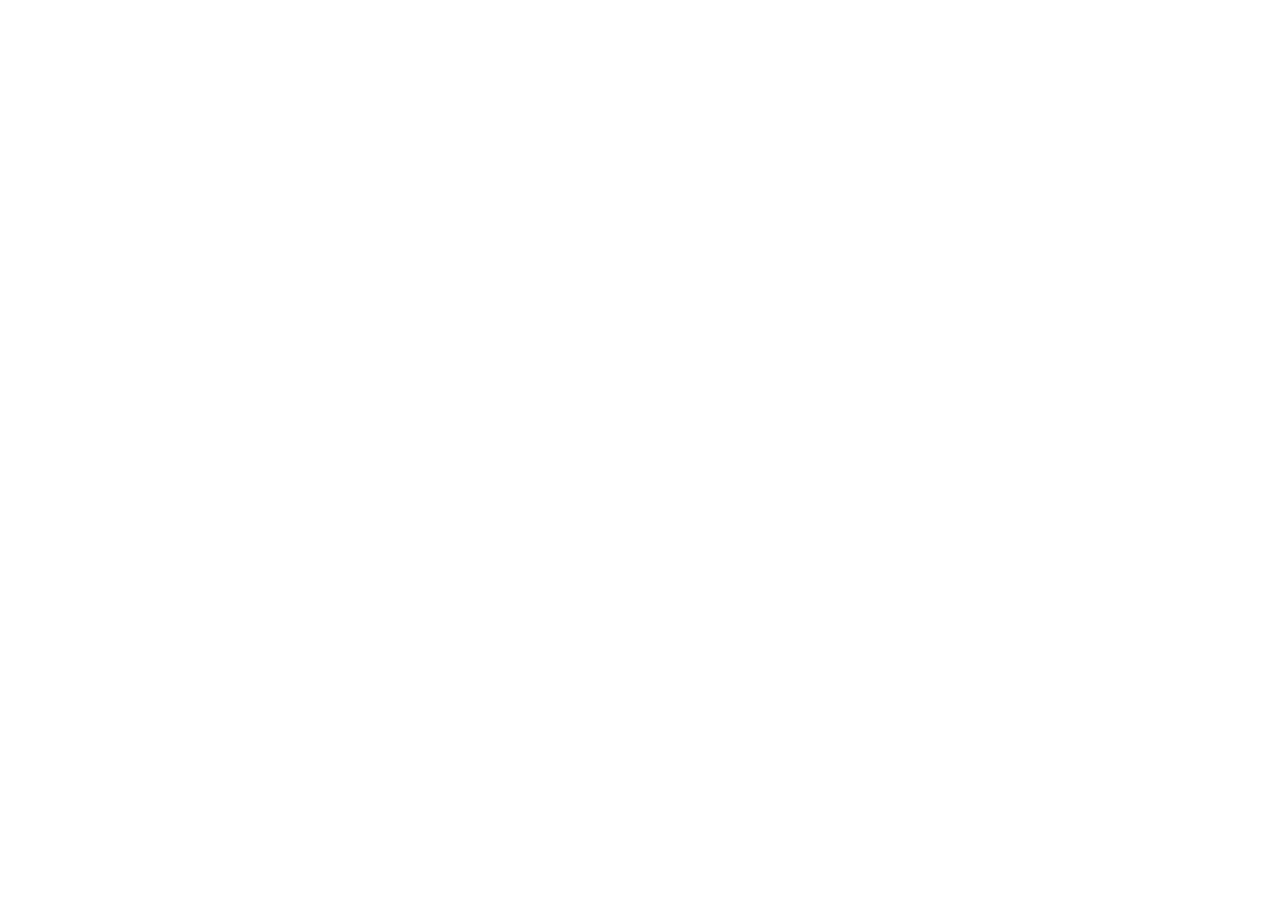
==== if Conditions/index.html @ a788c234 "add folder" ====
<!DOCTYPE html>
<html>
    <head>
       <meta charset="UTF-8">
        <meta name="viewport" content="width=device-width, initial-scale=1.0">
      <title>Document</title>
    </head>
    <body>

    </body>
</html>
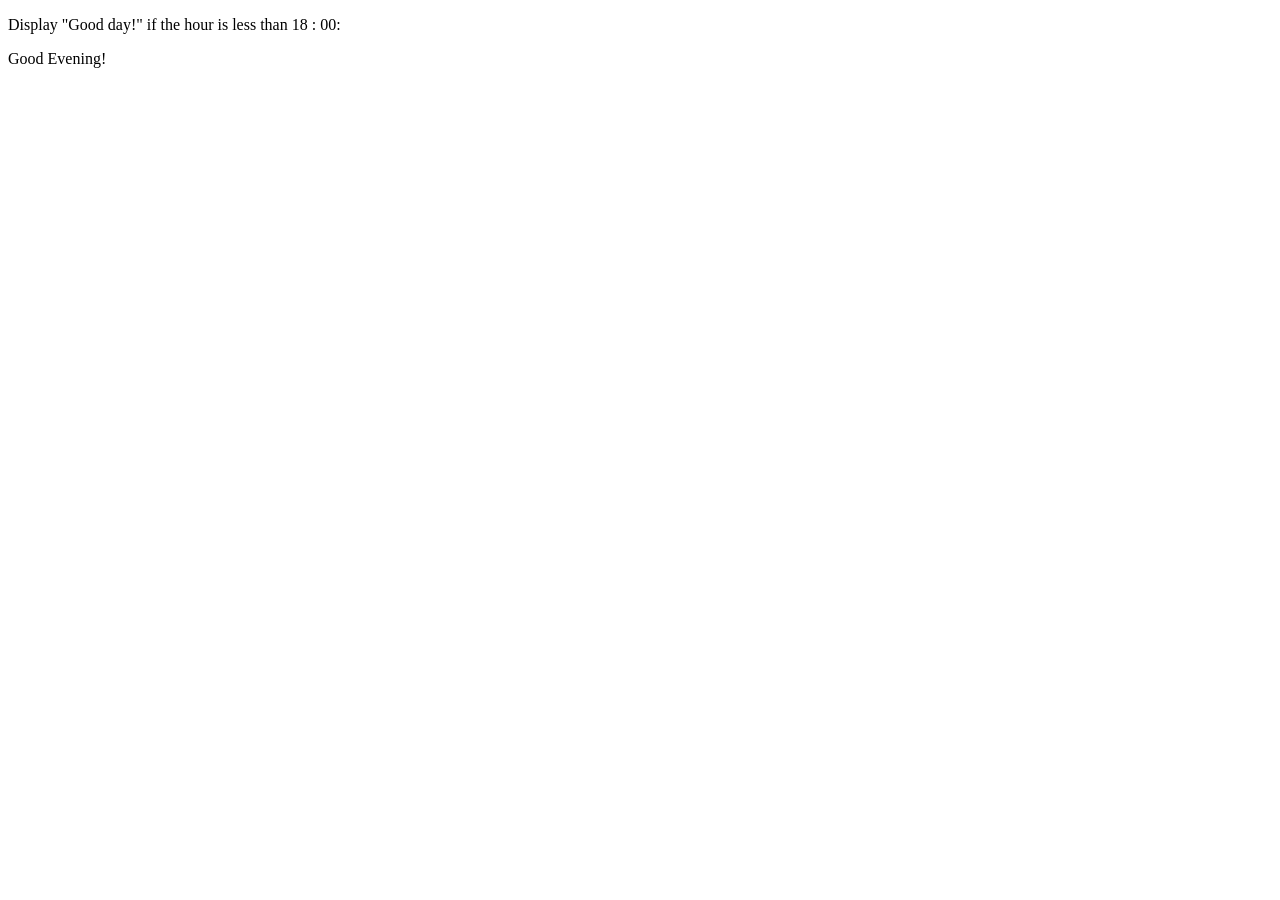
==== commit fe6981f8: "add folder" ====
--- a/if Conditions/index.html
+++ b/if Conditions/index.html
@@ -6,6 +6,8 @@
       <title>Document</title>
     </head>
     <body>
+        <p>Display "Good day!" if the hour is less than 18 : 00:</p>
 
+        <p id="day">Good Evening!</p>
     </body>
 </html>
